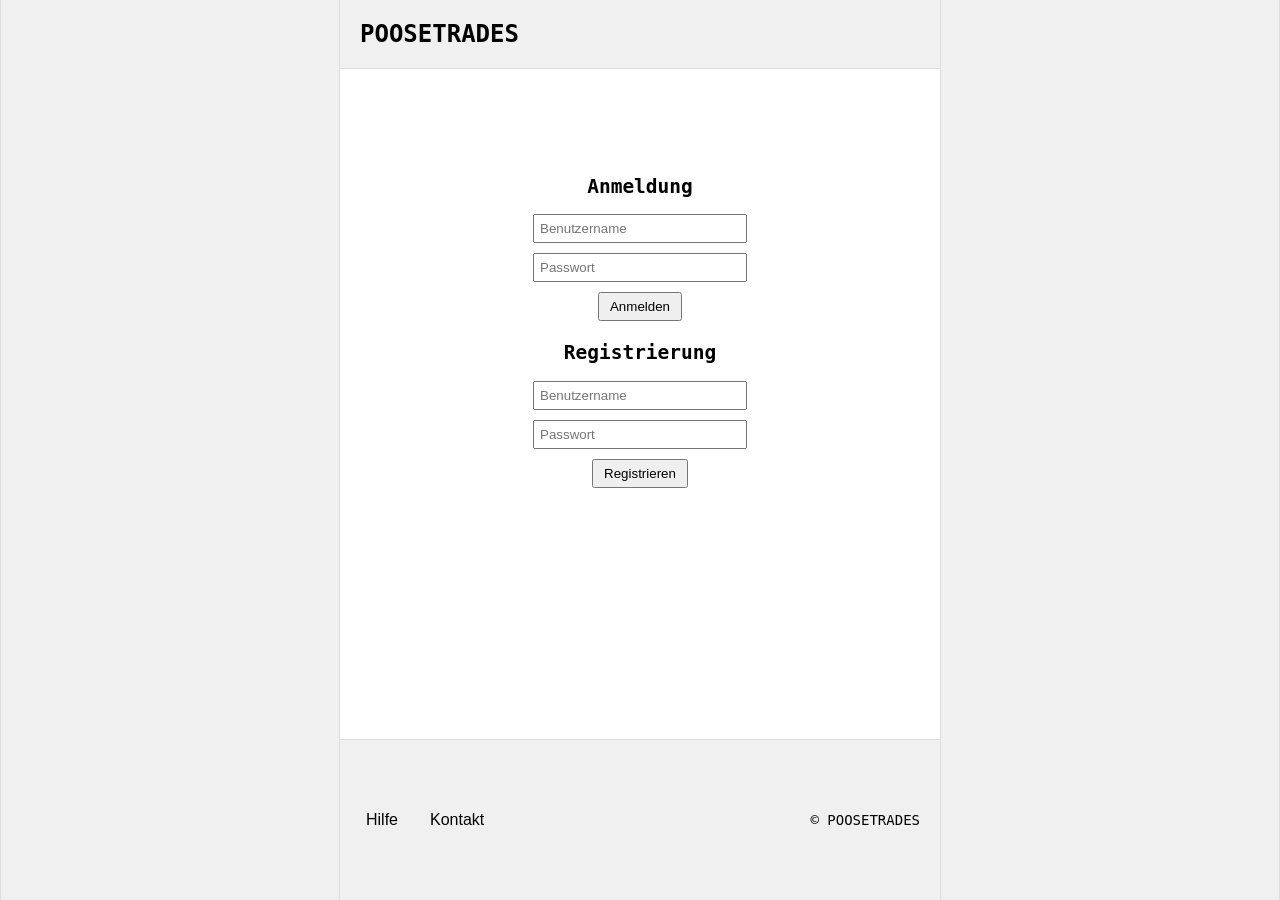
==== templates/konto.html @ 7b30cda3 "grundlegends desing der html fertig" ====
<!DOCTYPE html>
<html lang="de">
<head>
    <meta charset="UTF-8">
    <meta name="viewport" content="width=device-width, initial-scale=1.0">
    <title>POOSETRADES - Konto</title>
    <link rel="stylesheet" href="styles.css">
    <script src="script.js" defer></script>
</head>
<body>
    <div class="outer-container">
        <div class="left-border"></div>
        <div class="container">
            <header>
                <div class="logo">POOSETRADES</div>
            </header>

            <main>
                <div class="konto-container">
                    <h2>Anmeldung</h2>
                    <form class="login-form">
                        <input type="text" placeholder="Benutzername" required>
                        <input type="password" placeholder="Passwort" required>
                        <button type="submit">Anmelden</button>
                    </form>

                    <h2>Registrierung</h2>
                    <form class="register-form">
                        <input type="text" placeholder="Benutzername" required>
                        <input type="password" placeholder="Passwort" required>
                        <button type="submit">Registrieren</button>
                    </form>
                </div>
            </main>

            <footer class="footer">
                <div class="footer-links">
                    <button class="footer-button">Hilfe</button>
                    <button class="footer-button">Kontakt</button>
                </div>
                <div class="copyright">
                    &copy; POOSETRADES
                </div>
            </footer>
        </div>
        <div class="right-border"></div>
    </div>
</body>
</html>
---- templates/styles.css ----
body, html {
    margin: 0;
    padding: 0;
    height: 100%;
    font-family: monospace;
    overflow-x: hidden;
}

.outer-container {
    display: flex;
    min-height: 100vh;
    min-width: 1000px;
}

.left-border, .right-border {
    flex-grow: 1;
    background-color: #f0f0f0;
    border-left: 1px solid #ddd;
    border-right: 1px solid #ddd;
}

.container {
    flex: 0 0 600px;
    display: flex;
    flex-direction: column;
    background-color: #ffffff;
}

header {
    display: flex;
    justify-content: space-between;
    align-items: center;
    padding: 20px;
    background-color: #f0f0f0;
    border-bottom: 1px solid #ddd;
}

.logo {
    font-weight: bold;
    font-size: 24px;
}

.konto-button {
    background-color: #ffffff;
    border: none;
    color: #000;
    font-weight: bold;
    font-size: 18px;
    cursor: pointer;
}

main {
    flex-grow: 1;
    display: flex;
    flex-direction: column;
    justify-content: flex-start;
    align-items: center;
    padding: 20px;
    padding-top: 40px; /* Erhöht den oberen Abstand */
}

.logo-container {
    margin-bottom: 20px;
}

.logo-image {
    width: 150px;
    height: auto;
}

.content-wrapper {
    display: flex;
    width: 100%;
    aspect-ratio: 4 / 3;
    background-color: #f9f9f9;
    border: 1px solid #ddd;
    border-radius: 10px;
}

.such-container {
    display: flex;
    align-items: center;
    margin-bottom: 5%;
}

.graph-container {
    flex: 3;
    aspect-ratio: 1 / 1;
    display: flex;
    justify-content: center;
    align-items: center;
    border-right: 1px solid #ddd;
}

.handel-container {
    flex: 1;
    padding: 20px;
    display: flex;
    flex-direction: column;
    justify-content: space-between;
}

.price {
    font-size: 24px;
    font-weight: bold;
    margin-bottom: 20px;
}

.action-buttons {
    display: flex;
    flex-direction: column;
    gap: 20px;
}

.action-button {
    background: none;
    border: none;
    cursor: pointer;
    padding: 0;
}

.action-button img {
    width: 100%;
    max-width: 150px;
    height: auto;
}

footer {
    display: flex;
    justify-content: space-between;
    align-items: center;
    padding: 30px 20px; /* Erhöhter vertikaler Abstand */
    background-color: #f0f0f0;
    border-top: 1px solid #ddd;
    height: 100px; /* Erhöhte Fußzeilenhöhe */
}

.footer-links {
    display: flex;
    gap: 20px;
}

.footer-button {
    background: none;
    border: none;
    cursor: pointer;
    font-size: 16px;
}

.copyright {
    font-size: 14px;
}

.konto-container {
    text-align: center;
    margin-top: 50px;
}

.login-form, .register-form {
    display: flex;
    flex-direction: column;
    align-items: center;
    margin-bottom: 20px;
}

.login-form input, .register-form input {
    margin-bottom: 10px;
    padding: 5px;
    width: 200px;
}

.login-form button, .register-form button {
    padding: 5px 10px;
}
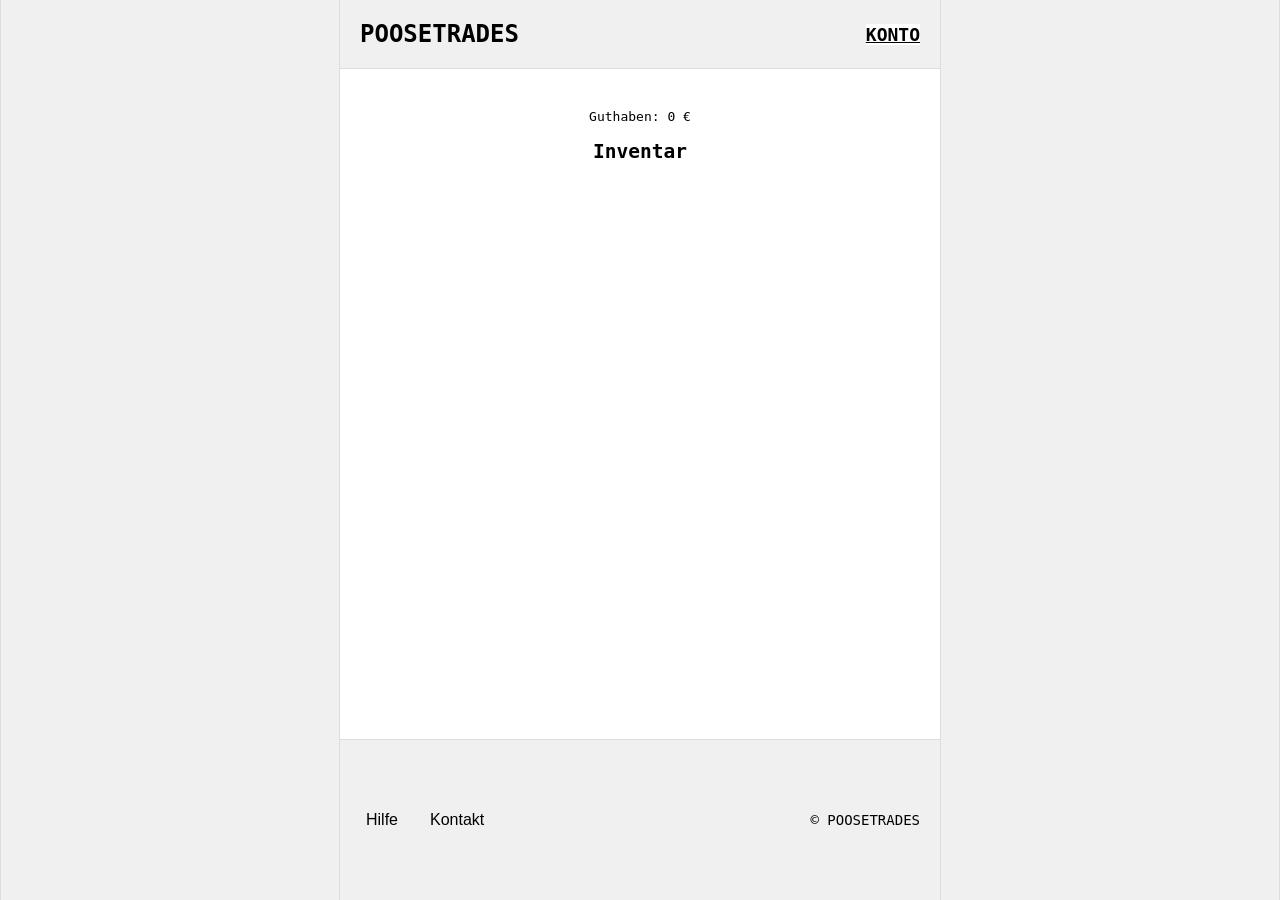
==== commit 023d591d: "3 htmls erstellt. eine für startseite, eine für den login screen und eine für den kontoscreen. für a" ====
--- a/templates/konto.html
+++ b/templates/konto.html
@@ -3,47 +3,42 @@
 <head>
     <meta charset="UTF-8">
     <meta name="viewport" content="width=device-width, initial-scale=1.0">
-    <title>POOSETRADES - Konto</title>
+    <title>POOSETRADES</title>
     <link rel="stylesheet" href="styles.css">
-    <script src="script.js" defer></script>
+    
 </head>
-<body>
-    <div class="outer-container">
-        <div class="left-border"></div>
-        <div class="container">
-            <header>
-                <div class="logo">POOSETRADES</div>
-            </header>
+<div class="outer-container">
+    <div class="left-border"></div>
+    <div class="container">
+        <header>
+            <div class="logo">POOSETRADES</div>
+            <a href="konto.html" class="konto-button">KONTO</a>
+        </header>
 
-            <main>
-                <div class="konto-container">
-                    <h2>Anmeldung</h2>
-                    <form class="login-form">
-                        <input type="text" placeholder="Benutzername" required>
-                        <input type="password" placeholder="Passwort" required>
-                        <button type="submit">Anmelden</button>
-                    </form>
+        <main>
+            <div id="guthaben-container">
+                <span>Guthaben: </span>
+                <span id="guthaben-wert">0</span>
+                <span>€</span>
+              </div>
+            <div id="inventar-container">
+                <h2>Inventar</h2>
+                <ul id="inventar-anzeige"></ul>
+              </div>
+        </main>
 
-                    <h2>Registrierung</h2>
-                    <form class="register-form">
-                        <input type="text" placeholder="Benutzername" required>
-                        <input type="password" placeholder="Passwort" required>
-                        <button type="submit">Registrieren</button>
-                    </form>
-                </div>
-            </main>
-
-            <footer class="footer">
-                <div class="footer-links">
-                    <button class="footer-button">Hilfe</button>
-                    <button class="footer-button">Kontakt</button>
-                </div>
-                <div class="copyright">
-                    &copy; POOSETRADES
-                </div>
-            </footer>
-        </div>
-        <div class="right-border"></div>
+        <footer class="footer">
+            <div class="footer-links">
+                <button class="footer-button">Hilfe</button>
+                <button class="footer-button">Kontakt</button>
+            </div>
+            <div class="copyright">
+                &copy; POOSETRADES
+            </div>
+        </footer>
     </div>
+    <div class="right-border"></div>
+</div>
+<script src="konto.js" defer></script>
 </body>
 </html>
--- a/templates/styles.css
+++ b/templates/styles.css
@@ -100,7 +100,7 @@
     justify-content: space-between;
 }
 
-.price {
+.price-info {
     font-size: 24px;
     font-weight: bold;
     margin-bottom: 20px;
@@ -171,4 +171,12 @@
 
 .login-form button, .register-form button {
     padding: 5px 10px;
+}
+
+.buy-amount, .sell-amount{
+    width: 25%;
+}
+
+.available-units{
+    font-size: 75%;
 }
